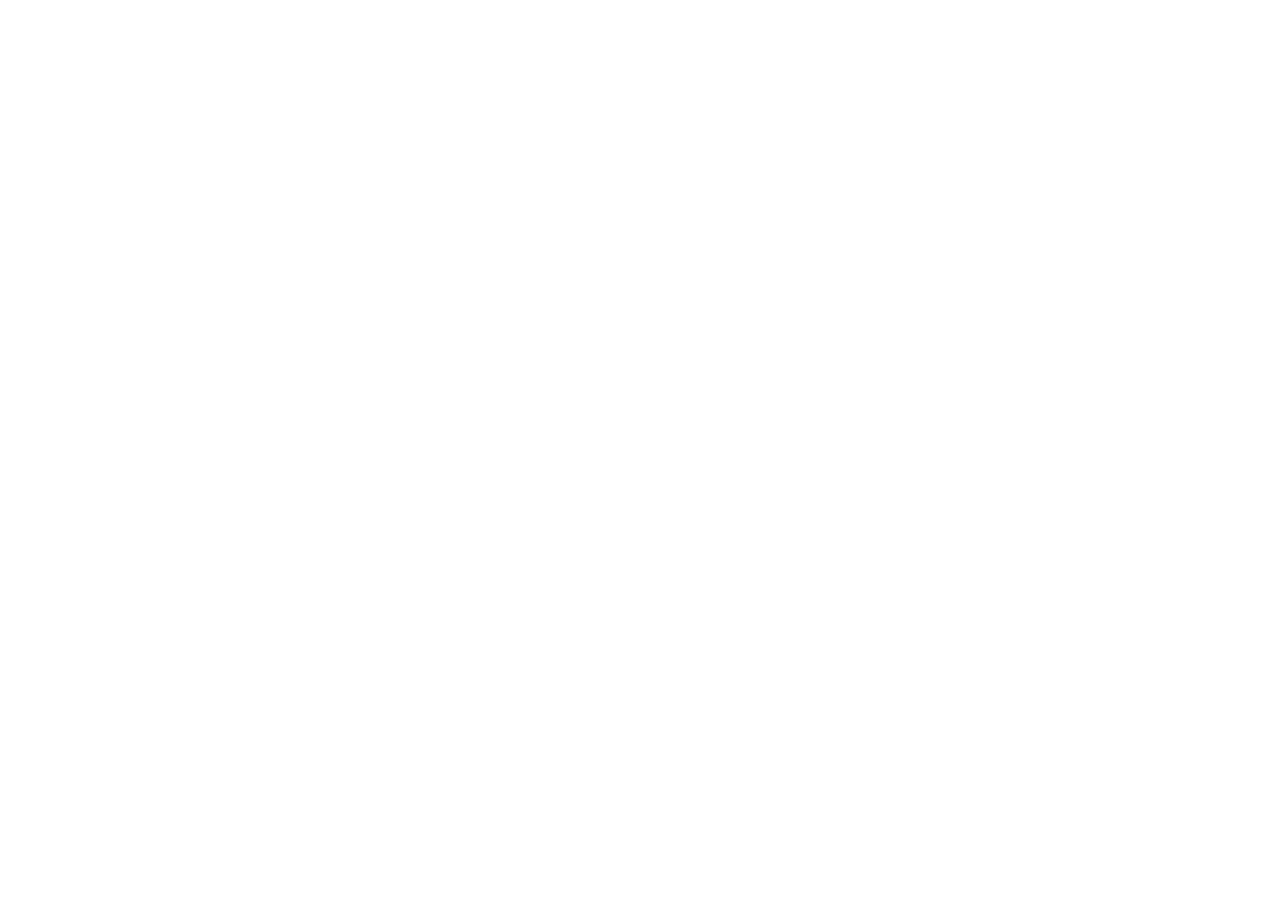
==== Testes/index.html @ dbae0c0a "index" ====
<!DOCTYPE html>
<html lang="en">
<head>
    <meta charset="UTF-8">
    <meta http-equiv="X-UA-Compatible" content="IE=edge">
    <meta name="viewport" content="width=device-width, initial-scale=1.0">
    <title>Document</title>
</head>
<body>
    
</body>
</html>
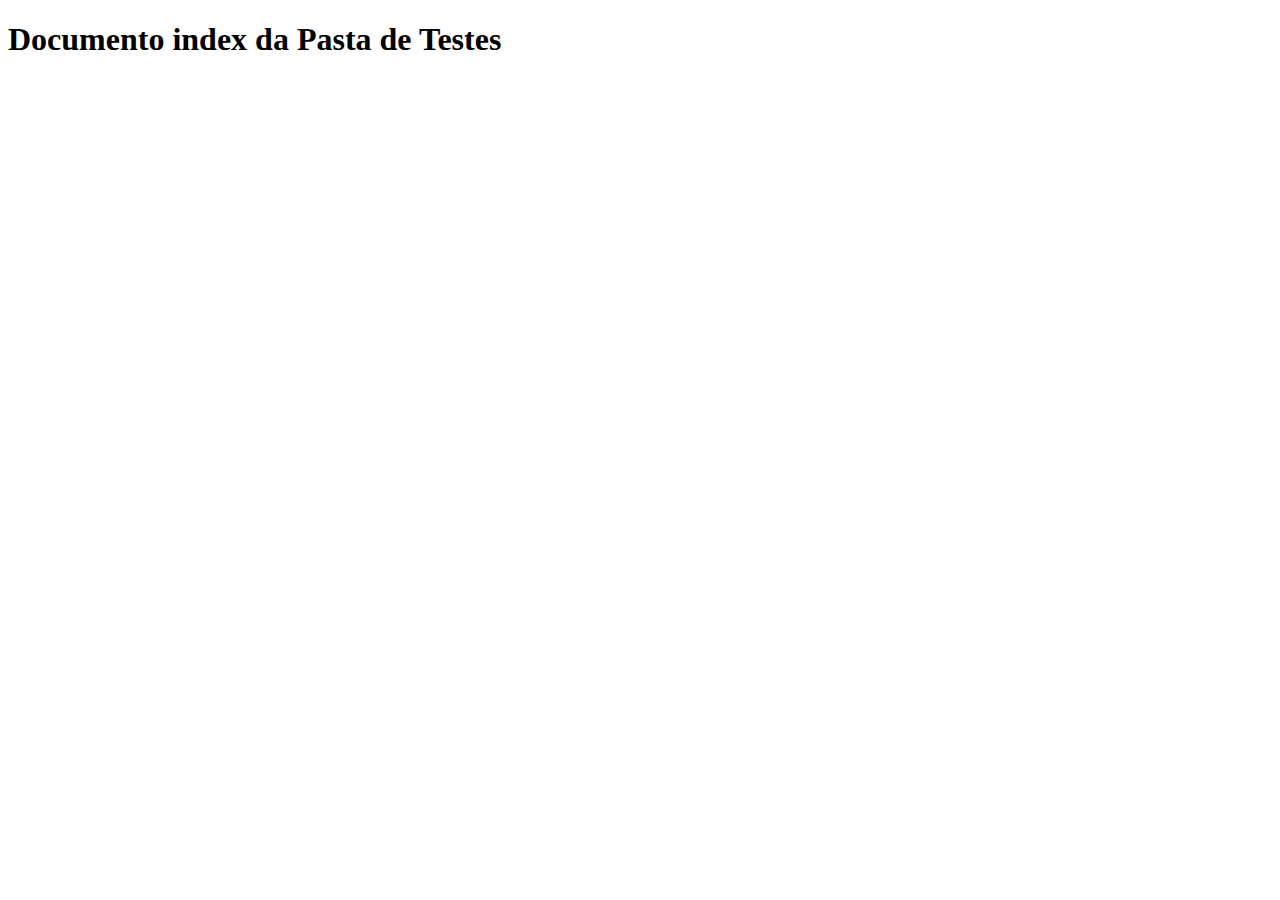
==== commit fe9f0383: "Alteração do conteúdo do ficheiro index.html na pasta "Testes"." ====
--- a/Testes/index.html
+++ b/Testes/index.html
@@ -4,9 +4,9 @@
     <meta charset="UTF-8">
     <meta http-equiv="X-UA-Compatible" content="IE=edge">
     <meta name="viewport" content="width=device-width, initial-scale=1.0">
-    <title>Document</title>
+    <title>Index da Pasta Testes</title>
 </head>
 <body>
-    
+    <h1>Documento index da Pasta de Testes</h1>
 </body>
 </html>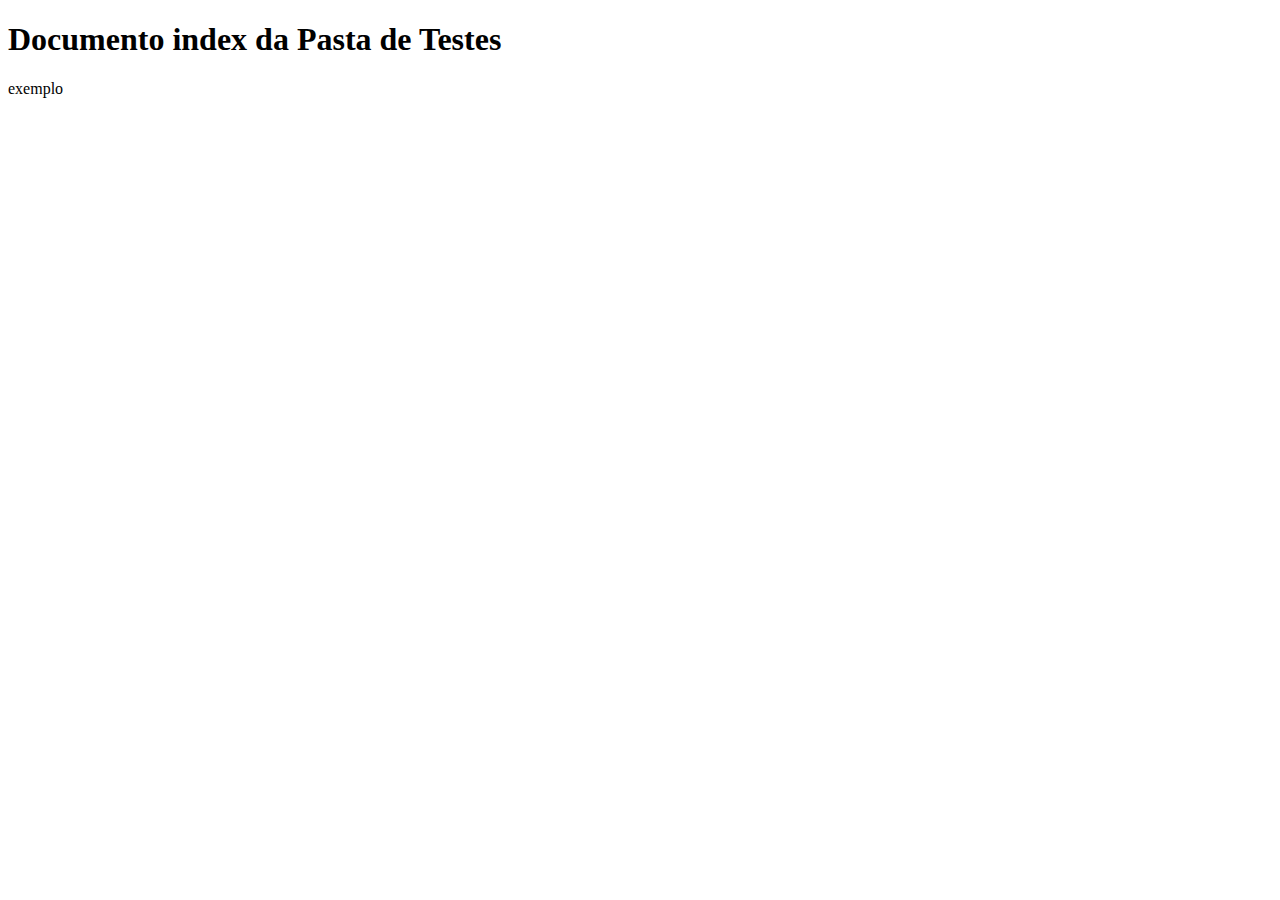
==== commit 19033980: "atualizei o div" ====
--- a/Testes/index.html
+++ b/Testes/index.html
@@ -8,5 +8,6 @@
 </head>
 <body>
     <h1>Documento index da Pasta de Testes</h1>
+    <div>exemplo</div>
 </body>
 </html>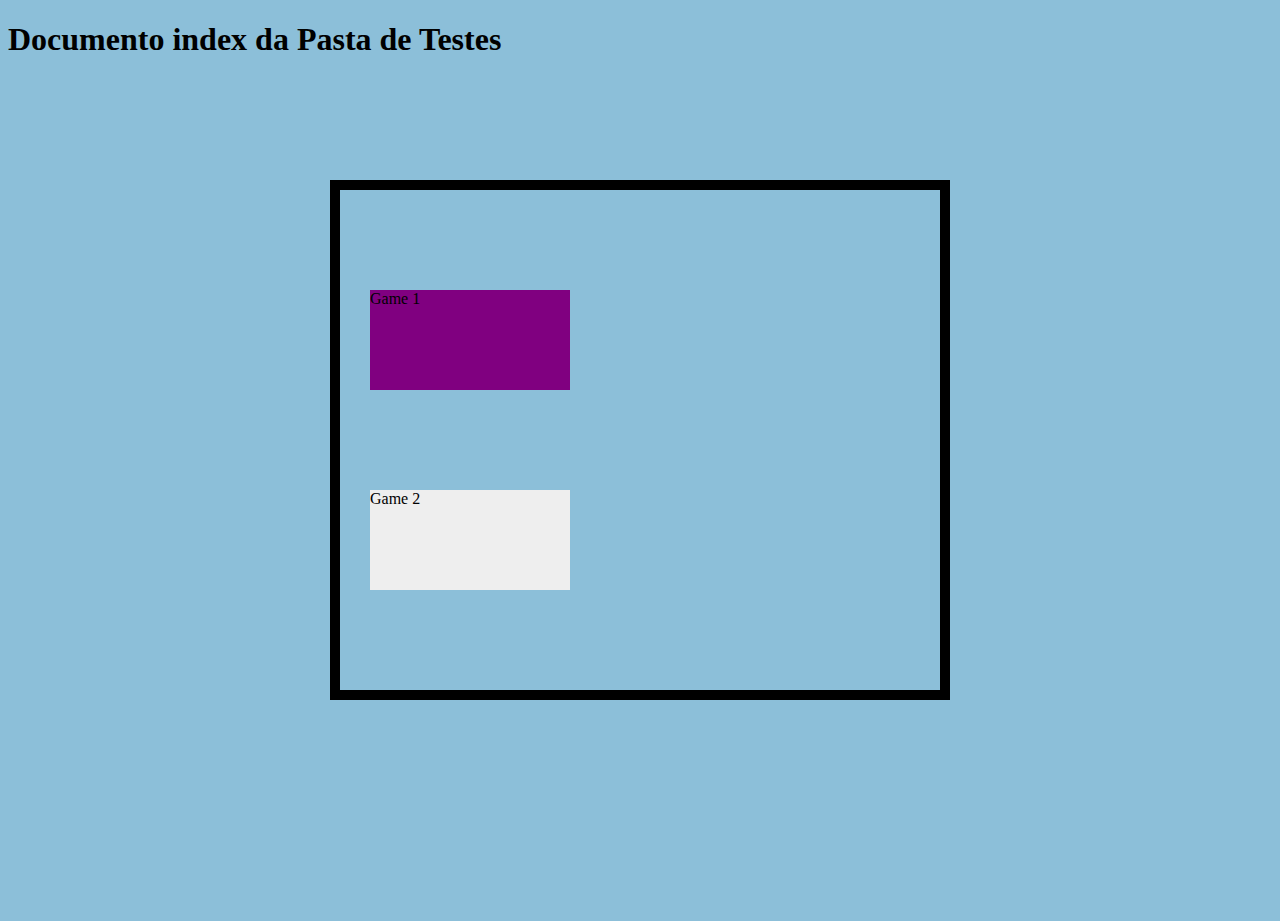
==== commit d34acb76: "Alteração do conteúdo do ficheiro "index.html" para o Git Pages." ====
--- a/Testes/index.html
+++ b/Testes/index.html
@@ -4,10 +4,15 @@
     <meta charset="UTF-8">
     <meta http-equiv="X-UA-Compatible" content="IE=edge">
     <meta name="viewport" content="width=device-width, initial-scale=1.0">
+    <link rel="stylesheet" type="text/css" href="/Testes/PaginaInicial/index.css">
     <title>Index da Pasta Testes</title>
 </head>
 <body>
     <h1>Documento index da Pasta de Testes</h1>
-    <div>exemplo</div>
+    <div class="games">
+        <a href="../Hockey/Hockey.html"><div id="game1">Game 1</div></a>
+
+        <a href=""><div id="game2">Game 2</div></a>
+    </div>
 </body>
 </html>--- a/Testes/PaginaInicial/index.css
+++ b/Testes/PaginaInicial/index.css
@@ -0,0 +1,43 @@
+body, html{
+    height: 100%;
+}
+
+.games {
+    width: 600px;
+    height: 500px;
+    border: 10px solid black;
+    margin: 20px auto;
+    position: relative;
+    top: 100px;
+}
+
+#game1, #game2 {
+    width: 200px;
+    height: 100px;
+}
+
+a:link, a:visited, a:hover, a:active{
+    text-decoration: none;
+    color: black;
+}
+
+#game1 {
+    background-color: purple;
+    position: relative;
+    left: 30px;
+    top: 100px;
+}
+
+#game2 {
+    background: #eeeeee;
+    position: relative;
+    top: 200px;
+    left: 30px;
+}
+
+body {
+    background-color: hsl(200, 50%, 70%);
+    background-position: center;
+    background-repeat: no-repeat;
+    background-size: cover;
+}